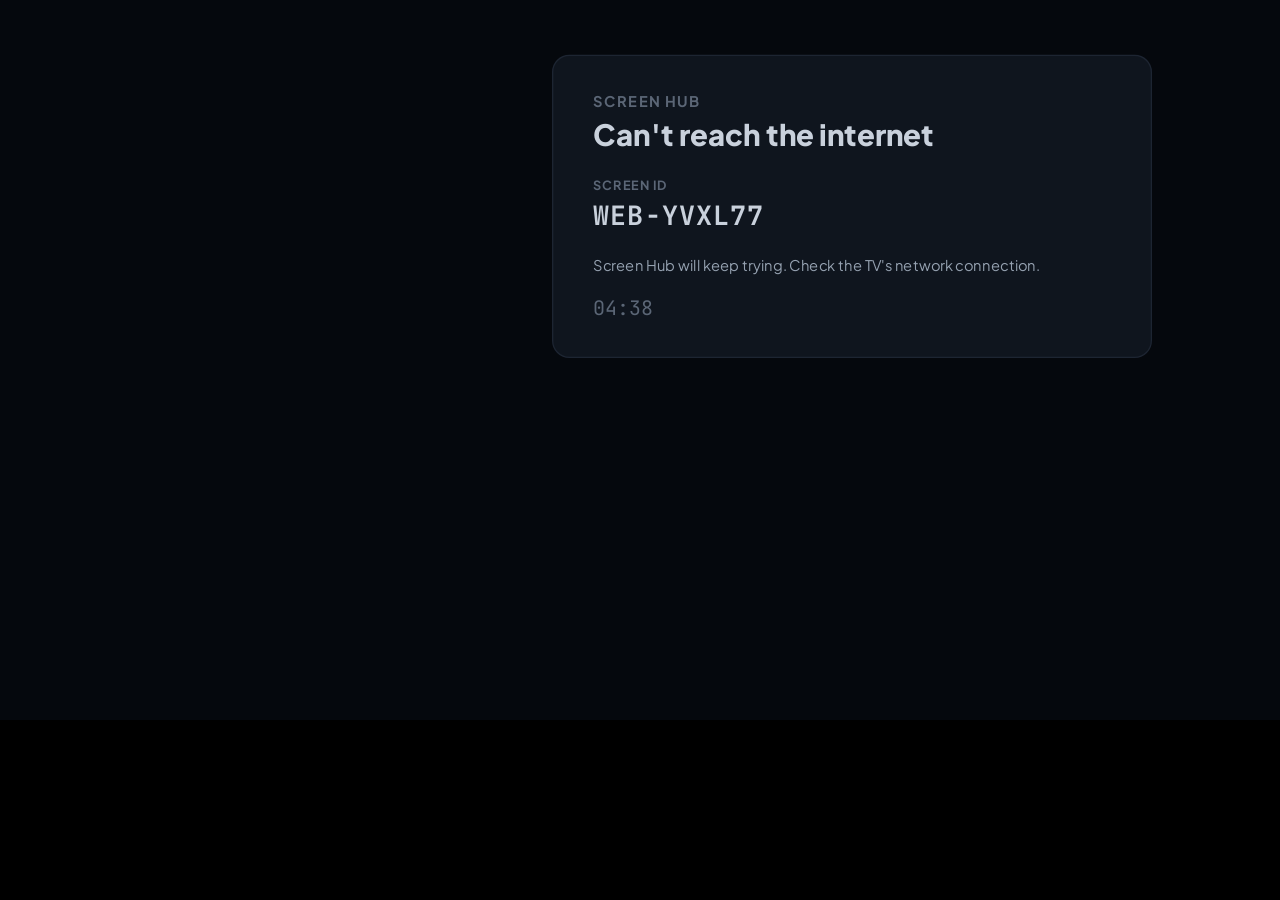
==== loader/index.html @ 2312b54c "Screen Hub 1.0.0: TV loader, encrypted per-screen player, apps and publisher Co-Authored-By: Claude " ====
<!DOCTYPE html>
<html lang="en-GB">
<head>
<meta charset="utf-8">
<meta name="viewport" content="width=1920,height=1080">
<title>Screen Hub</title>
<style>
html,body{margin:0;width:100%;height:100%;overflow:hidden;background:#05080d;color:#5b6676;font-family:"Samsung One","Tizen Sans",sans-serif}
#boot-status{position:absolute;left:0;right:0;top:48%;text-align:center;font-size:28px}
</style>
</head>
<body>
<div id="boot-status">Starting Screen Hub…</div>
<script src="loader.js"></script>
</body>
</html>
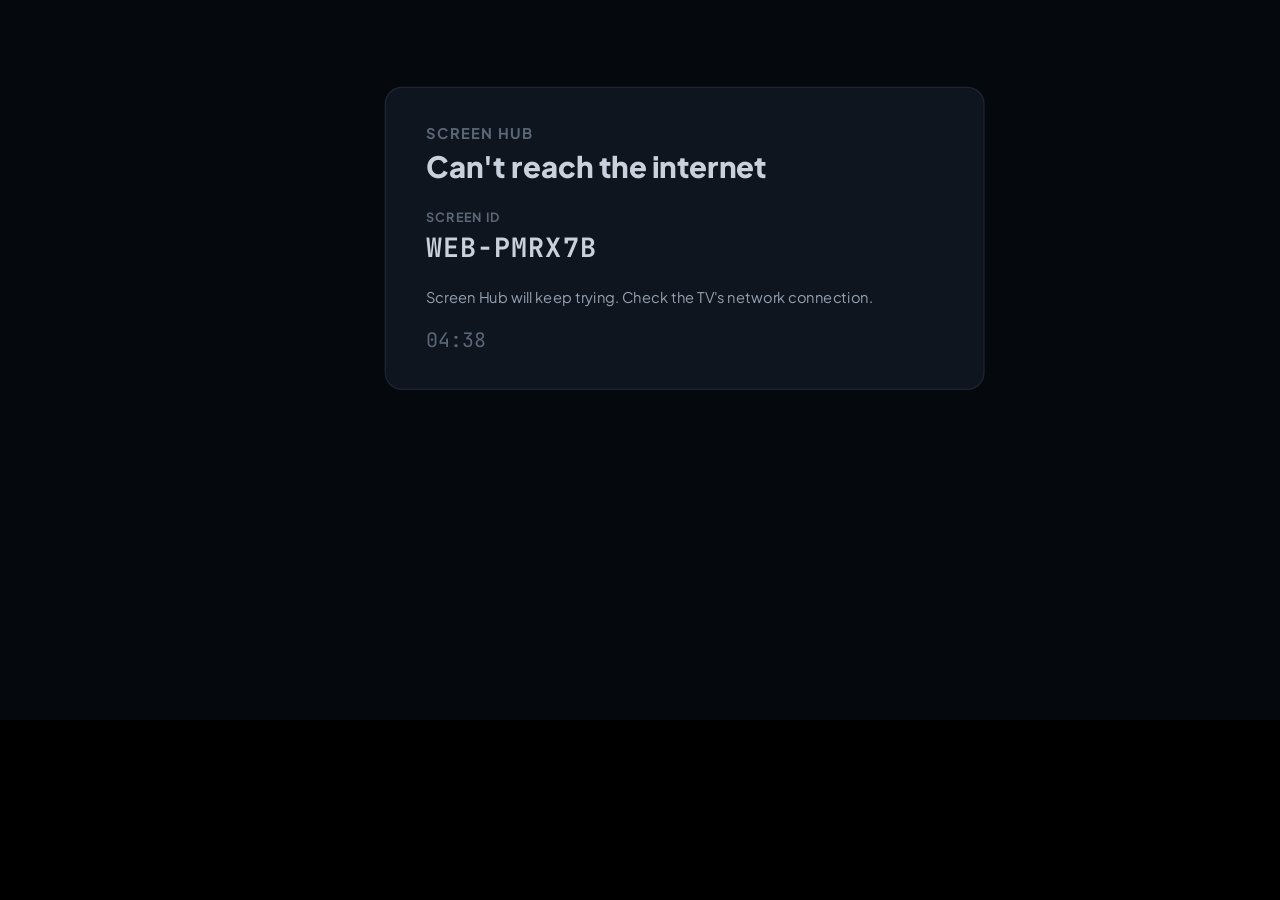
==== commit 25b19cf1: "Player 1.2.2: never a black screen A start-up guard (player/guard.js) loads first and, if the player" ====
--- a/loader/index.html
+++ b/loader/index.html
@@ -5,7 +5,7 @@
 <meta name="viewport" content="width=1920,height=1080">
 <title>Screen Hub</title>
 <style>
-html,body{margin:0;width:100%;height:100%;overflow:hidden;background:#05080d;color:#5b6676;font-family:"Samsung One","Tizen Sans",sans-serif}
+html,body{margin:0;width:100%;height:100%;overflow:hidden;background:#05080d;color:#a7b2c1;font-family:"Samsung One","Tizen Sans",sans-serif}
 #boot-status{position:absolute;left:0;right:0;top:48%;text-align:center;font-size:28px}
 </style>
 </head>
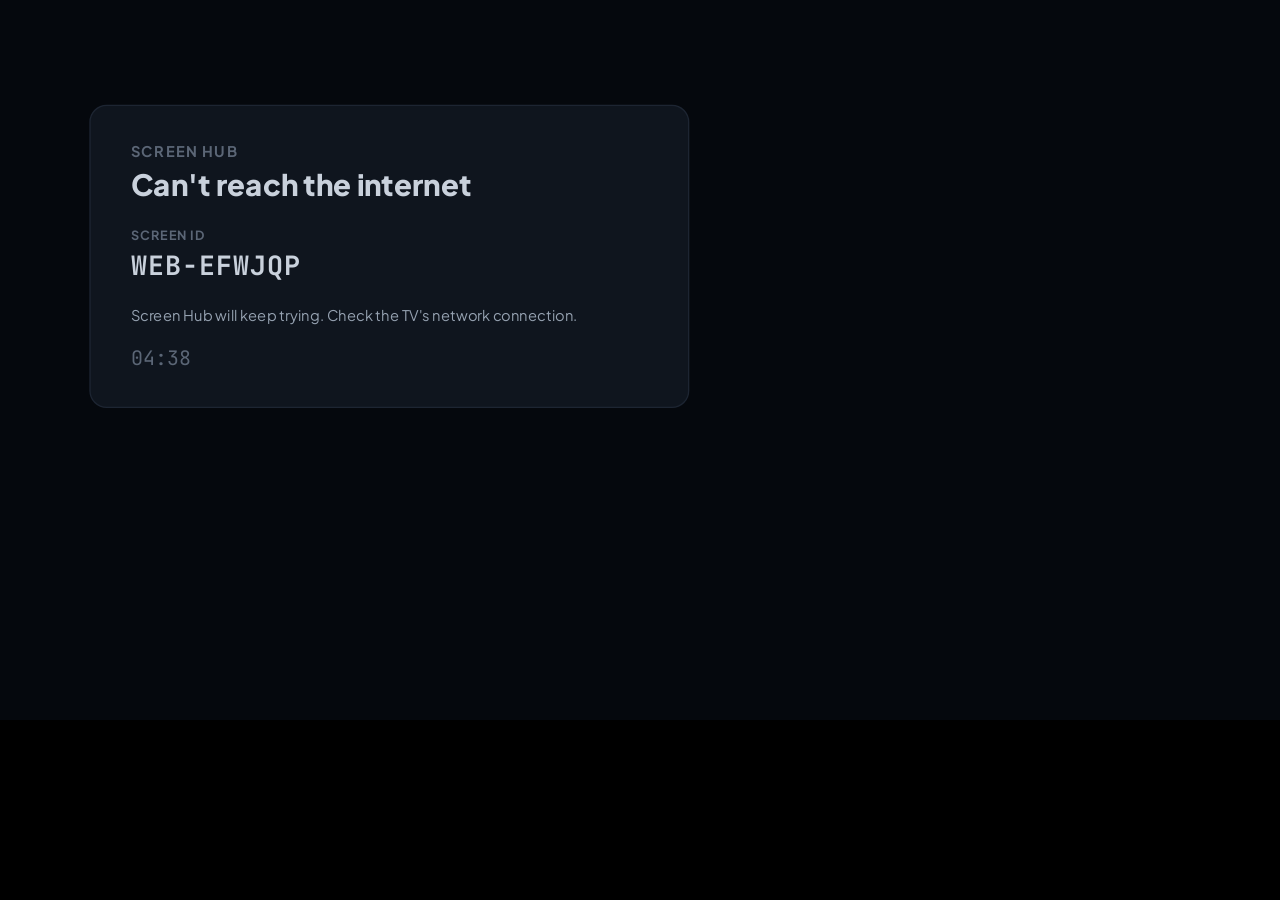
==== commit 330c0a54: "TV package 1.0.2: match the settings that work on the 2016 TV Copy Fuel Watch's working config: requ" ====
--- a/loader/index.html
+++ b/loader/index.html
@@ -2,7 +2,7 @@
 <html lang="en-GB">
 <head>
 <meta charset="utf-8">
-<meta name="viewport" content="width=1920,height=1080">
+<meta name="viewport" content="width=1920, user-scalable=no">
 <title>Screen Hub</title>
 <style>
 html,body{margin:0;width:100%;height:100%;overflow:hidden;background:#05080d;color:#a7b2c1;font-family:"Samsung One","Tizen Sans",sans-serif}
